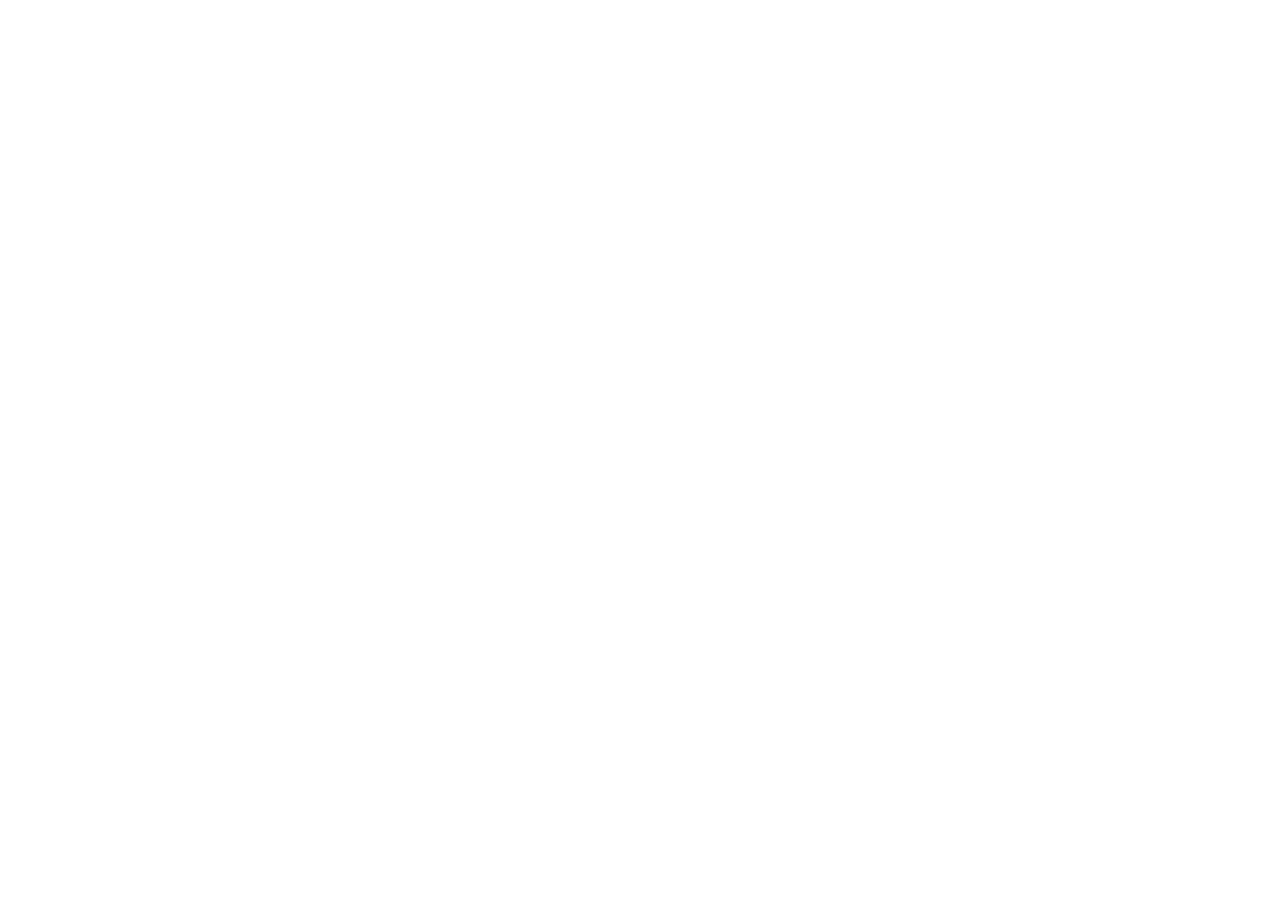
==== index.html @ 658aed63 "Create index.html" ====
<!DOCTYPE html>
<html lang="en">
<head>
    <meta charset="UTF-8">
    <meta name="viewport" content="width=device-width, initial-scale=1.0">
    <title>Document</title>
</head>
<p><a href="Hello, My name is Carnea Shin"></a></p>
<body>
    
</body>
</html>
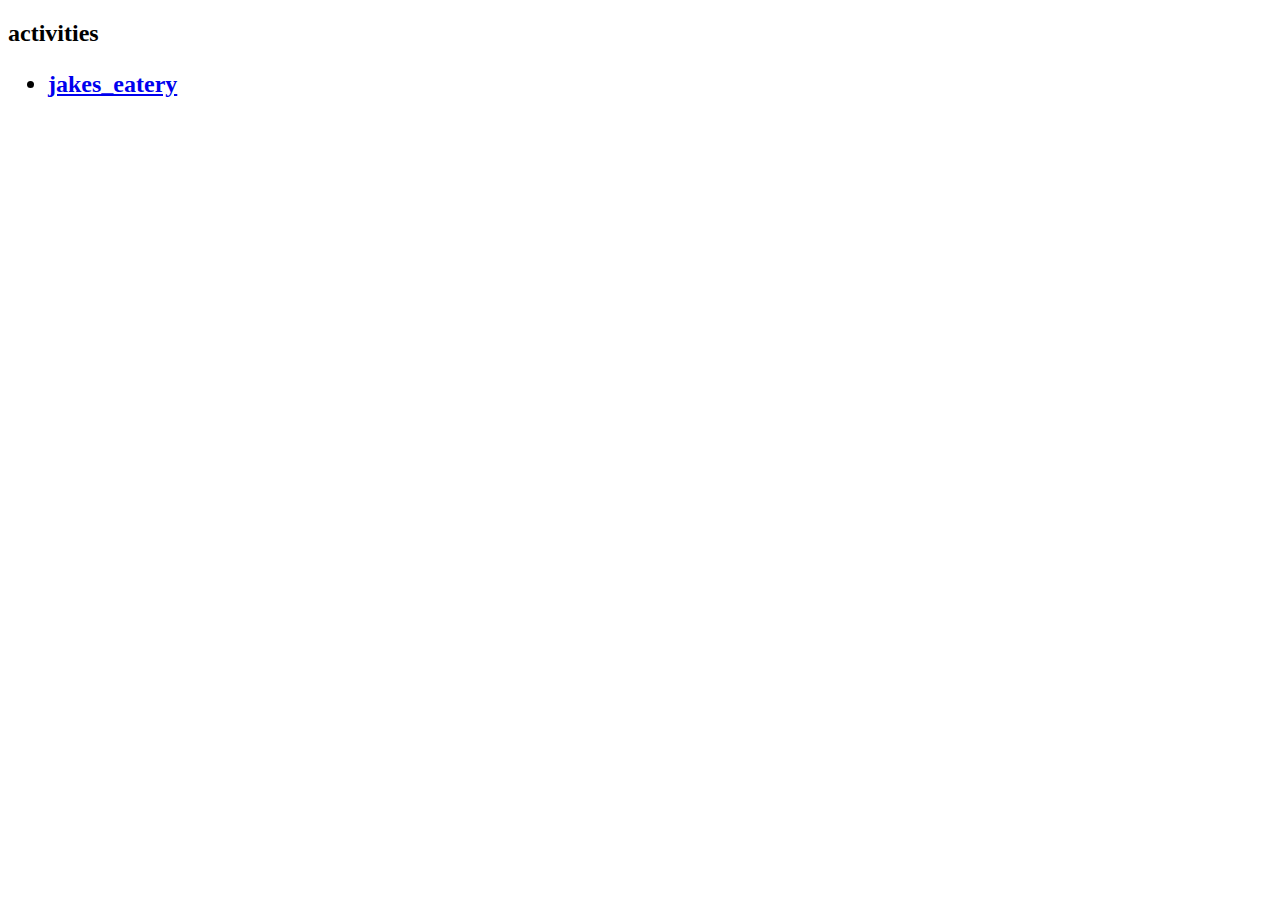
==== commit f20f59be: "adding activities landing" ====
--- a/index.html
+++ b/index.html
@@ -5,8 +5,13 @@
     <meta name="viewport" content="width=device-width, initial-scale=1.0">
     <title>Document</title>
 </head>
-<p><a href="Hello, My name is Carnea Shin"></a></p>
+
 <body>
-    
+    <p><a href="Hello, My name is Carnea Shin"></a></p>
+    <h2>activities
+    <ul>
+        <li><a href="activities/jakes_eatery/index.html">jakes_eatery</a></li>
+    </ul>
+    </h2>
 </body>
 </html>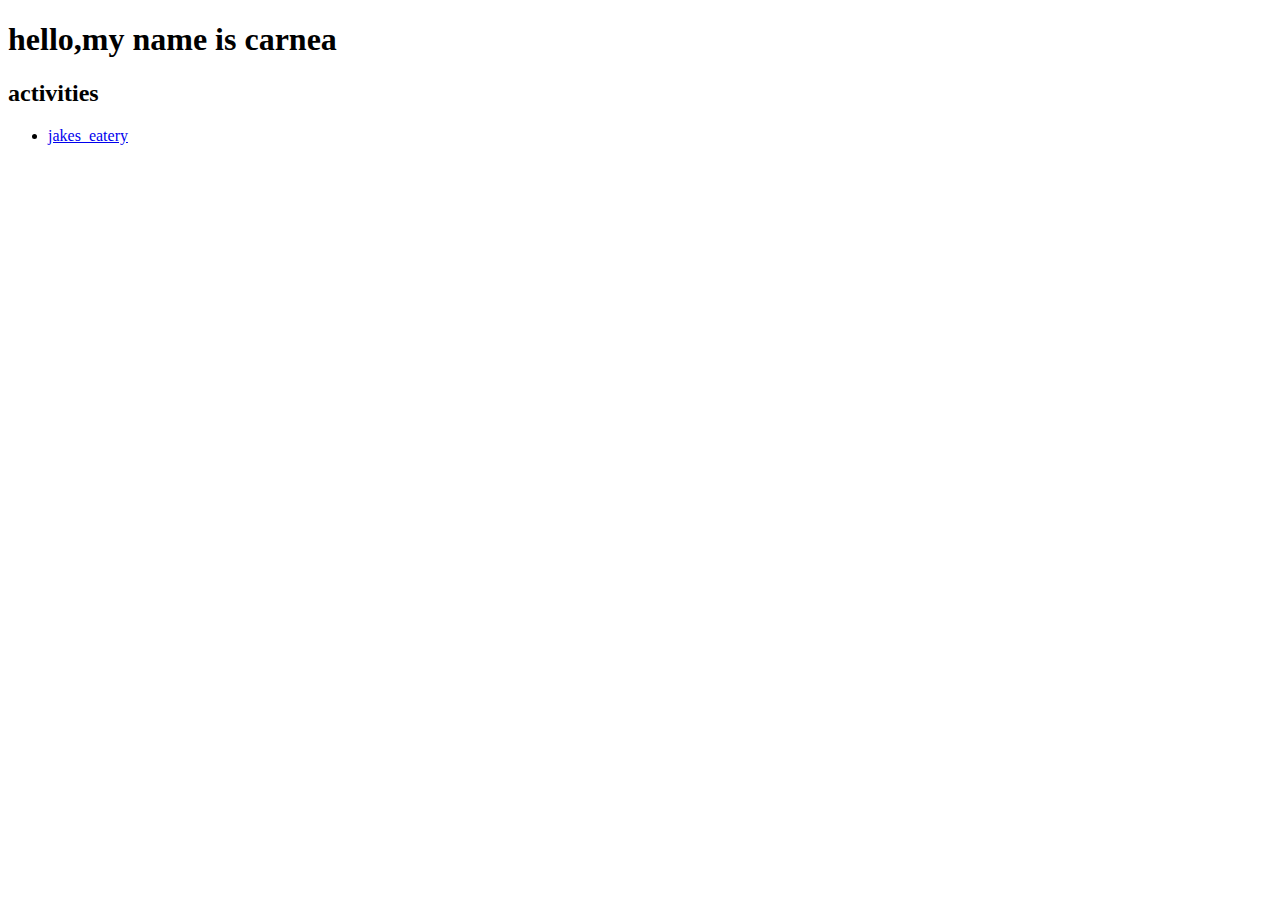
==== commit 0f9ca261: "Update index.html" ====
--- a/index.html
+++ b/index.html
@@ -7,11 +7,11 @@
 </head>
 
 <body>
-    <p><a href="Hello, My name is Carnea Shin"></a></p>
-    <h2>activities
+    <h1>hello,my name is carnea</h1>
+    <h2>activities</h2>
     <ul>
         <li><a href="activities/jakes_eatery/index.html">jakes_eatery</a></li>
     </ul>
-    </h2>
+
 </body>
 </html>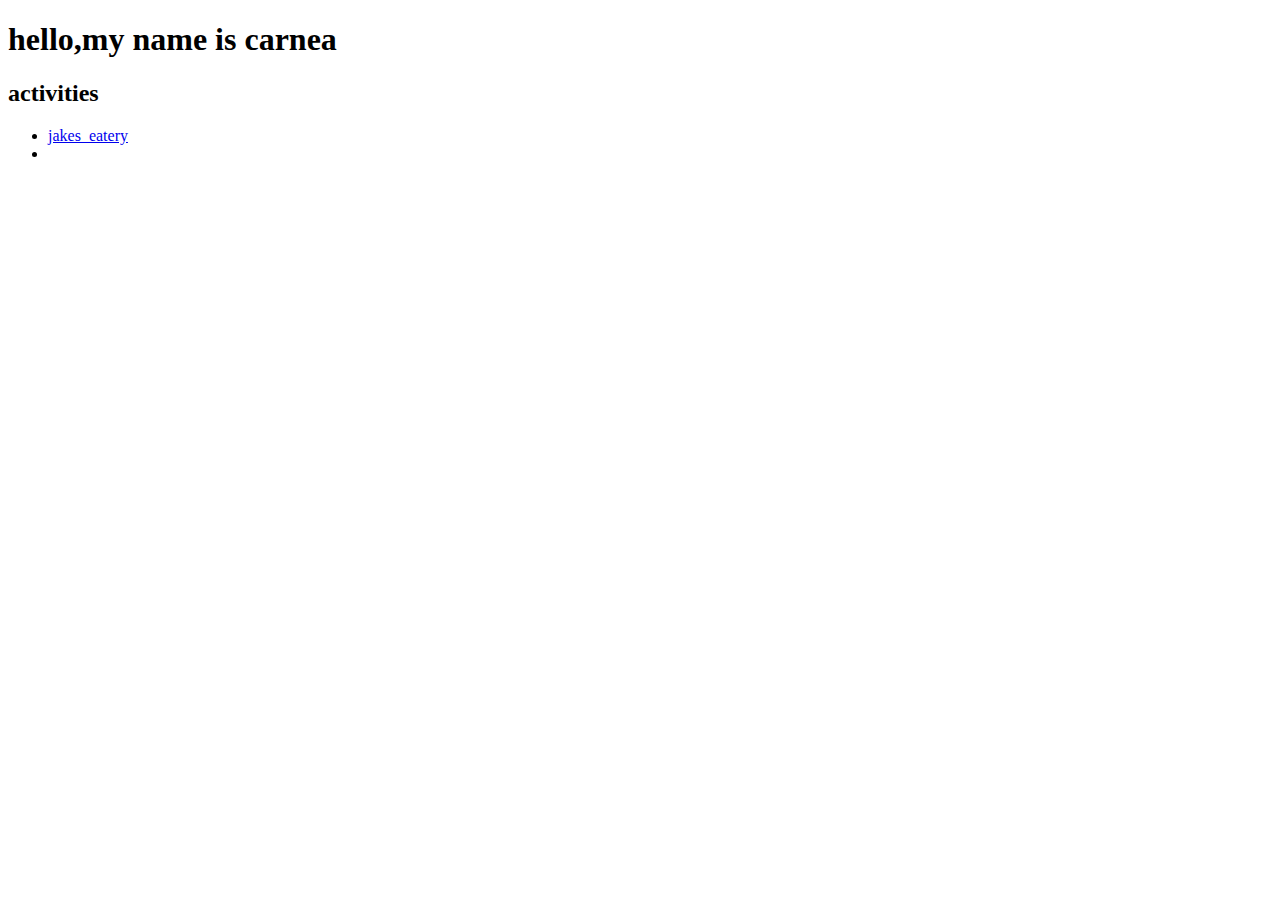
==== commit 7ae8a11a: "index" ====
--- a/index.html
+++ b/index.html
@@ -11,6 +11,7 @@
     <h2>activities</h2>
     <ul>
         <li><a href="activities/jakes_eatery/index.html">jakes_eatery</a></li>
+        <li><a href="ux_ui_hw_17/index.html"></a></li>
     </ul>
 
 </body>
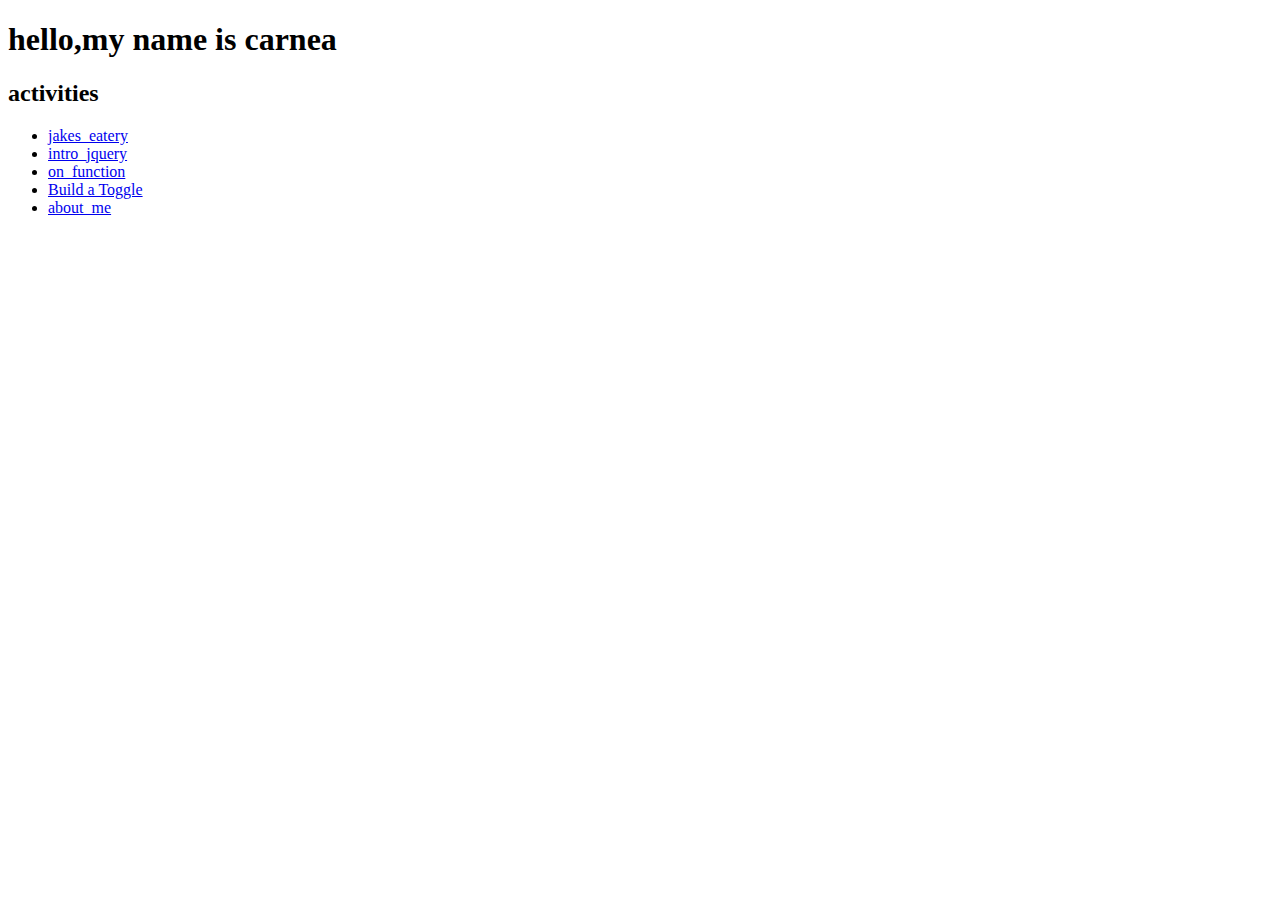
==== commit 04a01c92: "activity 19" ====
--- a/index.html
+++ b/index.html
@@ -11,7 +11,10 @@
     <h2>activities</h2>
     <ul>
         <li><a href="activities/jakes_eatery/index.html">jakes_eatery</a></li>
-        <li><a href="ux_ui_hw_17/index.html"></a></li>
+        <li><a href="activities/activity_19.1/intro_jquery/index.html">intro_jquery</a></li>
+        <li><a href="activities/activity_19.1/on_function/index.html">on_function</a></li>
+        <li><a href="activities/activity_19.1/build_a_toggle/index.html">Build a Toggle</a></li>
+        <li><a href="ux_ui_hw_17/index.html">about_me</a></li>
     </ul>
 
 </body>
